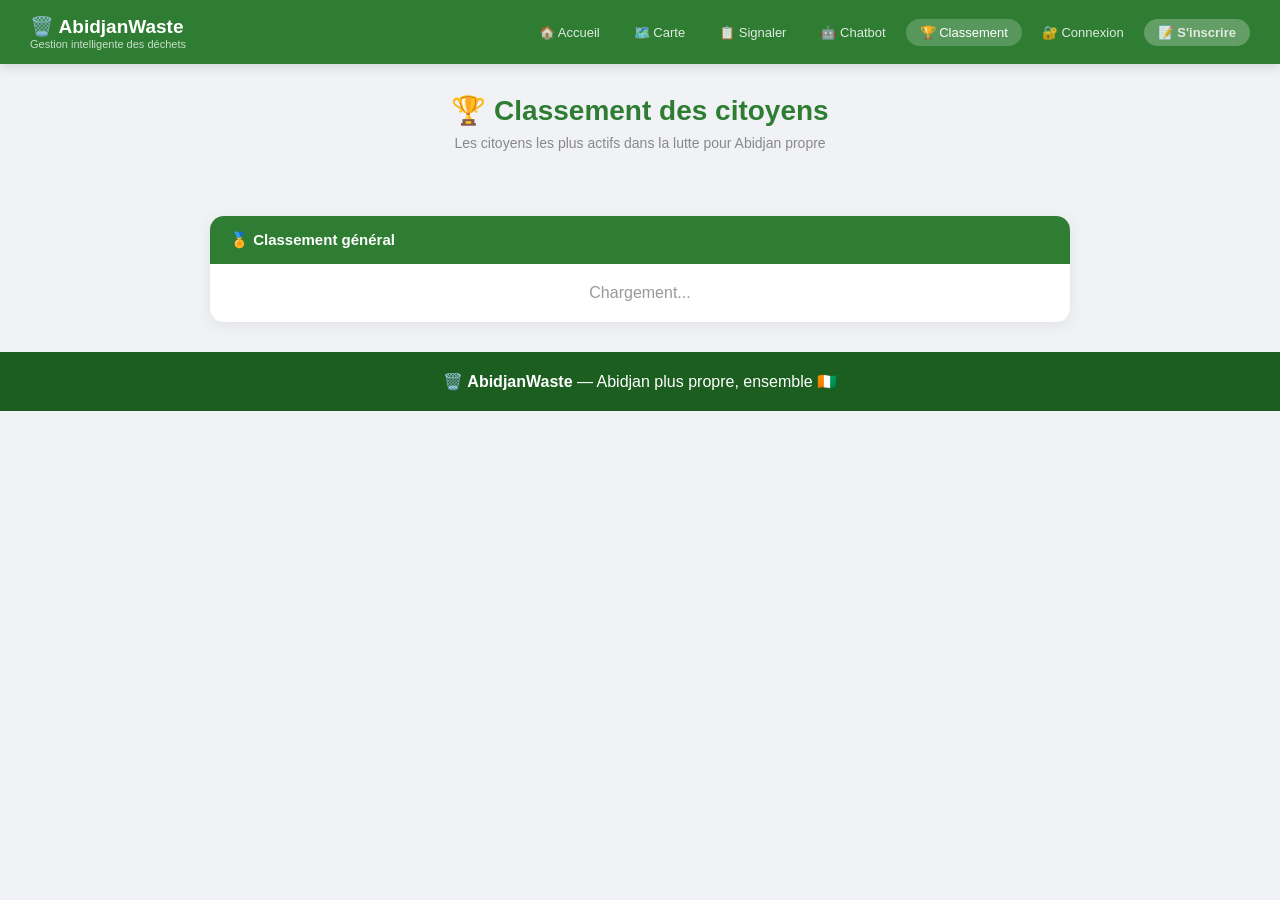
==== templates/classement.html @ 98afc9cf "Ajout système de points et classement citoyens" ====
<!DOCTYPE html>
<html lang="fr">
<head>
    <meta charset="UTF-8">
    <meta name="viewport" content="width=device-width, initial-scale=1.0">
    <title>AbidjanWaste — Classement citoyens</title>
    <link rel="stylesheet" href="/static/css/style.css">
    <style>
        body { font-family: Arial, sans-serif; background: #f0f2f5; color: #333; }
        .container { max-width: 900px; margin: 30px auto; padding: 0 20px; }
        .page-header { text-align: center; margin-bottom: 30px; }
        .page-header h2 { font-size: 28px; color: #2e7d32; margin-bottom: 8px; }
        .page-header p { color: #888; font-size: 14px; }
        .podium {
            display: flex;
            justify-content: center;
            align-items: flex-end;
            gap: 20px;
            margin-bottom: 35px;
        }
        .podium-item {
            text-align: center;
            background: white;
            border-radius: 14px;
            padding: 20px 25px;
            box-shadow: 0 3px 15px rgba(0,0,0,0.08);
            min-width: 140px;
        }
        .podium-item.first { transform: translateY(-20px); border: 3px solid #FFD700; }
        .podium-item.second { border: 3px solid #C0C0C0; }
        .podium-item.third { border: 3px solid #CD7F32; }
        .podium-rank { font-size: 36px; margin-bottom: 8px; }
        .podium-name { font-weight: bold; font-size: 15px; color: #333; }
        .podium-points { color: #2e7d32; font-size: 20px; font-weight: bold; margin-top: 4px; }
        .podium-badge { font-size: 12px; color: #888; margin-top: 4px; }
        .classement-card {
            background: white;
            border-radius: 14px;
            box-shadow: 0 3px 15px rgba(0,0,0,0.07);
            overflow: hidden;
            margin-bottom: 25px;
        }
        .classement-header {
            background: #2e7d32;
            color: white;
            padding: 15px 20px;
            font-weight: bold;
            font-size: 15px;
        }
        .classement-item {
            display: flex;
            align-items: center;
            padding: 14px 20px;
            border-bottom: 1px solid #f0f0f0;
            gap: 15px;
        }
        .classement-item:last-child { border-bottom: none; }
        .rank-num {
            width: 32px; height: 32px;
            background: #f0f0f0;
            border-radius: 50%;
            display: flex; align-items: center; justify-content: center;
            font-weight: bold;
            font-size: 14px;
            color: #555;
            flex-shrink: 0;
        }
        .rank-num.top3 { background: #2e7d32; color: white; }
        .citoyen-info { flex: 1; }
        .citoyen-name { font-weight: bold; font-size: 14px; color: #333; }
        .citoyen-badge { font-size: 12px; color: #888; margin-top: 2px; }
        .citoyen-commune { font-size: 12px; color: #aaa; }
        .points-display { text-align: right; }
        .points-value { font-size: 20px; font-weight: bold; color: #2e7d32; }
        .points-label { font-size: 11px; color: #aaa; }
        .progress-bar {
            height: 6px;
            background: #f0f0f0;
            border-radius: 3px;
            margin-top: 6px;
            width: 100px;
        }
        .progress-fill { height: 100%; background: #2e7d32; border-radius: 3px; }
        .mon-profil {
            background: white;
            border-radius: 14px;
            padding: 25px;
            box-shadow: 0 3px 15px rgba(0,0,0,0.07);
            margin-bottom: 25px;
            border-left: 4px solid #2e7d32;
        }
        .mon-profil h3 { color: #2e7d32; margin-bottom: 15px; font-size: 16px; }
        .profil-stats {
            display: grid;
            grid-template-columns: repeat(3, 1fr);
            gap: 15px;
        }
        .profil-stat {
            text-align: center;
            background: #f9f9f9;
            border-radius: 10px;
            padding: 15px;
        }
        .profil-stat-value { font-size: 24px; font-weight: bold; color: #2e7d32; }
        .profil-stat-label { font-size: 12px; color: #888; margin-top: 4px; }
        .not-logged {
            text-align: center;
            padding: 20px;
            background: #fff3e0;
            border-radius: 10px;
            margin-bottom: 25px;
        }
        .not-logged p { color: #e65100; margin-bottom: 10px; }
        .not-logged a {
            background: #2e7d32;
            color: white;
            padding: 8px 20px;
            border-radius: 20px;
            text-decoration: none;
            font-size: 13px;
        }
        footer {
            background: #1b5e20;
            color: white;
            padding: 20px;
            text-align: center;
            margin-top: 30px;
        }
    </style>
</head>
<body>

<nav class="navbar">
    <a href="/" class="navbar-brand">
        <div>
            <h1>🗑️ AbidjanWaste</h1>
            <p>Gestion intelligente des déchets</p>
        </div>
    </a>
    <div class="navbar-nav">
        <a href="/">🏠 Accueil</a>
        <a href="/carte/">🗺️ Carte</a>
        <a href="/signalement/">📋 Signaler</a>
        <a href="/chatbot/">🤖 Chatbot</a>
        <a href="/classement/" class="active">🏆 Classement</a>
        <a href="/login/">🔐 Connexion</a>
        <a href="/register/" style="background:rgba(255,255,255,0.3);font-weight:bold;">📝 S'inscrire</a>
    </div>
</nav>

<div class="container">
    <div class="page-header">
        <h2>🏆 Classement des citoyens</h2>
        <p>Les citoyens les plus actifs dans la lutte pour Abidjan propre</p>
    </div>

    <div id="mon-profil-section"></div>
    <div class="podium" id="podium"></div>

    <div class="classement-card">
        <div class="classement-header">🏅 Classement général</div>
        <div id="classement-liste">
            <div style="text-align:center;padding:20px;color:#999">Chargement...</div>
        </div>
    </div>
</div>

<footer>
    <p>🗑️ <strong>AbidjanWaste</strong> — Abidjan plus propre, ensemble 🇨🇮</p>
</footer>

<script>
async function charger() {
    const [classRes, profilRes] = await Promise.all([
        fetch('/api/classement/'),
        fetch('/api/auth/profil/')
    ]);
    const classement = await classRes.json();
    const profil = await profilRes.json();

    const section = document.getElementById('mon-profil-section');
    if (profil.authenticated) {
        section.innerHTML = `
            <div class="mon-profil">
                <h3>👤 Mon profil — ${profil.username}</h3>
                <div class="profil-stats">
                    <div class="profil-stat">
                        <div class="profil-stat-value">${profil.points}</div>
                        <div class="profil-stat-label">Points</div>
                    </div>
                    <div class="profil-stat">
                        <div class="profil-stat-value">${profil.badge}</div>
                        <div class="profil-stat-label">Badge</div>
                    </div>
                    <div class="profil-stat">
                        <div class="profil-stat-value">#${profil.rang || '—'}</div>
                        <div class="profil-stat-label">Classement</div>
                    </div>
                </div>
            </div>`;
    } else {
        section.innerHTML = `
            <div class="not-logged">
                <p>🔐 Connectez-vous pour voir votre position dans le classement</p>
                <a href="/login/">Se connecter</a>
            </div>`;
    }

    const podiumEl = document.getElementById('podium');
    const top3 = classement.slice(0, 3);
    const ordre = [1, 0, 2];
    const classes = ['second', 'first', 'third'];
    const medals = ['🥈', '🥇', '🥉'];
    podiumEl.innerHTML = ordre.map(i => {
        if (!top3[i]) return '';
        return `
            <div class="podium-item ${classes[ordre.indexOf(i)]}">
                <div class="podium-rank">${medals[ordre.indexOf(i)]}</div>
                <div class="podium-name">${top3[i].username}</div>
                <div class="podium-points">${top3[i].points} pts</div>
                <div class="podium-badge">${top3[i].badge}</div>
            </div>`;
    }).join('');

    const liste = document.getElementById('classement-liste');
    if (classement.length === 0) {
        liste.innerHTML = '<div style="text-align:center;padding:20px;color:#999">Aucun citoyen classé pour l\'instant. Inscrivez-vous et faites des signalements !</div>';
        return;
    }
    const maxPoints = classement[0]?.points || 1;
    liste.innerHTML = classement.map((c, i) => `
        <div class="classement-item">
            <div class="rank-num ${i < 3 ? 'top3' : ''}">${i + 1}</div>
            <div class="citoyen-info">
                <div class="citoyen-name">${c.username}</div>
                <div class="citoyen-badge">${c.badge}</div>
                <div class="citoyen-commune">${c.commune || 'Abidjan'}</div>
            </div>
            <div class="points-display">
                <div class="points-value">${c.points}</div>
                <div class="points-label">points</div>
                <div class="progress-bar">
                    <div class="progress-fill" style="width:${Math.min(100, (c.points/maxPoints)*100)}%"></div>
                </div>
            </div>
        </div>
    `).join('');
}

charger();
</script>

</body>
</html>
---- static/css/style.css ----
/* ===== ABIDJANWASTE — STYLES GLOBAUX ===== */

:root {
    --vert: #2e7d32;
    --vert-dark: #1b5e20;
    --vert-light: #e8f5e9;
    --orange: #ff9800;
    --bleu: #1976d2;
    --rouge: #f44336;
    --gris: #f0f2f5;
    --blanc: #ffffff;
    --texte: #333333;
    --texte-muted: #888888;
    --shadow: 0 3px 15px rgba(0,0,0,0.08);
    --radius: 12px;
}

* { margin: 0; padding: 0; box-sizing: border-box; }
body { font-family: 'Segoe UI', Arial, sans-serif; background: var(--gris); color: var(--texte); }

/* NAVBAR */
.navbar {
    background: var(--vert);
    color: white;
    padding: 0 30px;
    display: flex;
    justify-content: space-between;
    align-items: center;
    height: 64px;
    position: sticky;
    top: 0;
    z-index: 1000;
    box-shadow: 0 2px 12px rgba(0,0,0,0.15);
}
.navbar-brand { display: flex; align-items: center; gap: 10px; text-decoration: none; color: white; }
.navbar-brand h1 { font-size: 19px; font-weight: 700; }
.navbar-brand p { font-size: 11px; opacity: 0.75; }
.navbar-nav { display: flex; gap: 6px; }
.navbar-nav a {
    color: white;
    text-decoration: none;
    padding: 6px 14px;
    border-radius: 20px;
    font-size: 13px;
    opacity: 0.85;
    transition: all 0.2s;
}
.navbar-nav a:hover, .navbar-nav a.active {
    background: rgba(255,255,255,0.2);
    opacity: 1;
}

/* CARDS */
.card {
    background: var(--blanc);
    border-radius: var(--radius);
    box-shadow: var(--shadow);
    padding: 24px;
}

/* BOUTONS */
.btn {
    display: inline-block;
    padding: 10px 22px;
    border-radius: 25px;
    font-size: 14px;
    font-weight: 600;
    text-decoration: none;
    border: none;
    cursor: pointer;
    transition: all 0.2s;
}
.btn-green { background: var(--vert); color: white; }
.btn-green:hover { background: var(--vert-dark); }
.btn-white { background: white; color: var(--vert); }
.btn-white:hover { background: var(--vert-light); }
.btn-outline { background: transparent; color: white; border: 2px solid rgba(255,255,255,0.6); }
.btn-outline:hover { background: rgba(255,255,255,0.15); }

/* BADGES */
.badge {
    padding: 4px 12px;
    border-radius: 20px;
    font-size: 11px;
    font-weight: 700;
}
.badge-attente { background: #fff3e0; color: #e65100; }
.badge-charge { background: #e3f2fd; color: #1565c0; }
.badge-resolu { background: #e8f5e9; color: #2e7d32; }

/* FOOTER */
.footer {
    background: var(--vert-dark);
    color: white;
    padding: 30px;
    text-align: center;
    margin-top: 40px;
}
.footer p { opacity: 0.8; font-size: 13px; margin-bottom: 6px; }
.footer-links { display: flex; gap: 20px; justify-content: center; margin-top: 12px; flex-wrap: wrap; }
.footer-links a { color: rgba(255,255,255,0.7); text-decoration: none; font-size: 13px; }
.footer-links a:hover { color: white; }

/* FORMULAIRES */
.form-group { margin-bottom: 20px; }
.form-label { display: block; font-weight: 600; margin-bottom: 6px; font-size: 14px; color: #444; }
.form-control {
    width: 100%;
    padding: 10px 14px;
    border: 1.5px solid #ddd;
    border-radius: 8px;
    font-size: 14px;
    background: #fafafa;
    transition: border-color 0.2s;
}
.form-control:focus { outline: none; border-color: var(--vert); background: white; }

/* ANIMATIONS */
@keyframes fadeIn { from { opacity: 0; transform: translateY(10px); } to { opacity: 1; transform: translateY(0); } }
.fade-in { animation: fadeIn 0.4s ease; }
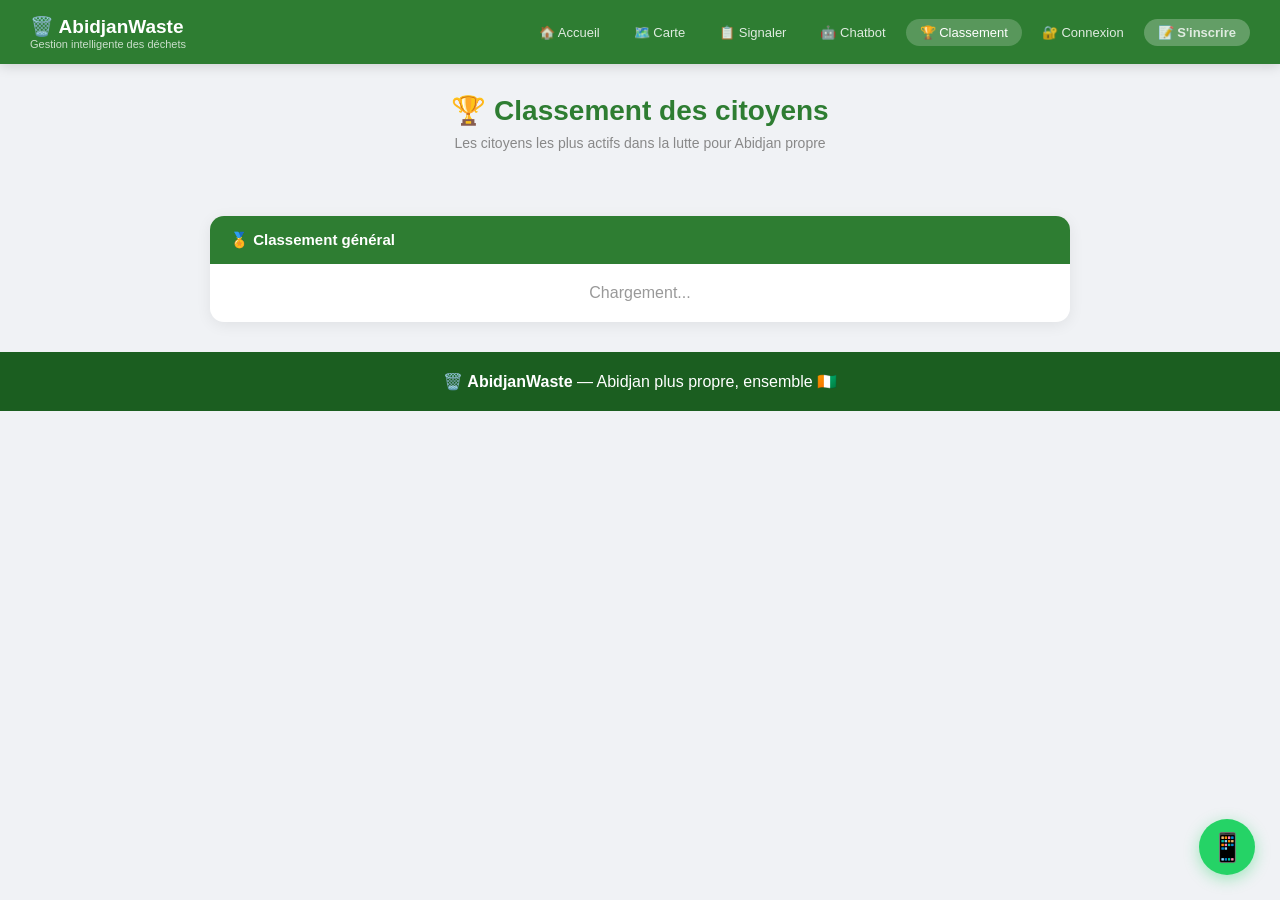
==== commit eeee4dde: "Ajout classement et système de points" ====
--- a/templates/classement.html
+++ b/templates/classement.html
@@ -60,9 +60,7 @@
             background: #f0f0f0;
             border-radius: 50%;
             display: flex; align-items: center; justify-content: center;
-            font-weight: bold;
-            font-size: 14px;
-            color: #555;
+            font-weight: bold; font-size: 14px; color: #555;
             flex-shrink: 0;
         }
         .rank-num.top3 { background: #2e7d32; color: white; }
@@ -73,13 +71,7 @@
         .points-display { text-align: right; }
         .points-value { font-size: 20px; font-weight: bold; color: #2e7d32; }
         .points-label { font-size: 11px; color: #aaa; }
-        .progress-bar {
-            height: 6px;
-            background: #f0f0f0;
-            border-radius: 3px;
-            margin-top: 6px;
-            width: 100px;
-        }
+        .progress-bar { height: 6px; background: #f0f0f0; border-radius: 3px; margin-top: 6px; width: 100px; }
         .progress-fill { height: 100%; background: #2e7d32; border-radius: 3px; }
         .mon-profil {
             background: white;
@@ -90,41 +82,58 @@
             border-left: 4px solid #2e7d32;
         }
         .mon-profil h3 { color: #2e7d32; margin-bottom: 15px; font-size: 16px; }
-        .profil-stats {
-            display: grid;
-            grid-template-columns: repeat(3, 1fr);
-            gap: 15px;
-        }
-        .profil-stat {
-            text-align: center;
-            background: #f9f9f9;
-            border-radius: 10px;
-            padding: 15px;
-        }
+        .profil-stats { display: grid; grid-template-columns: repeat(3, 1fr); gap: 15px; }
+        .profil-stat { text-align: center; background: #f9f9f9; border-radius: 10px; padding: 15px; }
         .profil-stat-value { font-size: 24px; font-weight: bold; color: #2e7d32; }
         .profil-stat-label { font-size: 12px; color: #888; margin-top: 4px; }
         .not-logged {
-            text-align: center;
-            padding: 20px;
-            background: #fff3e0;
-            border-radius: 10px;
-            margin-bottom: 25px;
+            text-align: center; padding: 20px;
+            background: #fff3e0; border-radius: 10px; margin-bottom: 25px;
         }
         .not-logged p { color: #e65100; margin-bottom: 10px; }
         .not-logged a {
+            background: #2e7d32; color: white;
+            padding: 8px 20px; border-radius: 20px;
+            text-decoration: none; font-size: 13px;
+        }
+        .carte-profil {
             background: #2e7d32;
+            border-radius: 16px;
+            padding: 30px;
+            max-width: 380px;
+            margin: 0 auto 15px;
             color: white;
-            padding: 8px 20px;
-            border-radius: 20px;
-            text-decoration: none;
-            font-size: 13px;
-        }
-        footer {
-            background: #1b5e20;
-            color: white;
-            padding: 20px;
             text-align: center;
-            margin-top: 30px;
+            box-shadow: 0 8px 30px rgba(0,0,0,0.2);
+        }
+        .carte-profil h3 { font-size: 22px; margin-bottom: 5px; }
+        .carte-profil p { opacity: 0.8; font-size: 13px; margin-bottom: 15px; }
+        .carte-points-box {
+            background: rgba(255,255,255,0.15);
+            border-radius: 12px;
+            padding: 15px;
+            margin-bottom: 15px;
+        }
+        .carte-points-val { font-size: 36px; font-weight: bold; }
+        .carte-points-lbl { font-size: 13px; opacity: 0.8; }
+        .carte-badge { font-size: 24px; margin-bottom: 15px; }
+        .carte-url { background: rgba(255,255,255,0.1); border-radius: 8px; padding: 8px; font-size: 12px; opacity: 0.7; }
+        .btn-telecharger {
+            background: #2e7d32; color: white;
+            border: none; padding: 12px 30px;
+            border-radius: 25px; font-size: 14px;
+            font-weight: bold; cursor: pointer;
+            display: block; margin: 0 auto;
+        }
+        .btn-telecharger:hover { background: #1b5e20; }
+        footer { background: #1b5e20; color: white; padding: 20px; text-align: center; margin-top: 30px; }
+        @keyframes tomber {
+            0% { transform: translateY(-20px) rotate(0deg); opacity: 1; }
+            100% { transform: translateY(100vh) rotate(720deg); opacity: 0; }
+        }
+        @keyframes pulse-whatsapp {
+            0%, 100% { transform: scale(1); box-shadow: 0 4px 15px rgba(37,211,102,0.4); }
+            50% { transform: scale(1.1); box-shadow: 0 4px 25px rgba(37,211,102,0.6); }
         }
     </style>
 </head>
@@ -155,6 +164,7 @@
     </div>
 
     <div id="mon-profil-section"></div>
+    <div id="carte-profil-section" style="display:none;margin-bottom:25px;"></div>
     <div class="podium" id="podium"></div>
 
     <div class="classement-card">
@@ -165,11 +175,77 @@
     </div>
 </div>
 
+<!-- Bouton WhatsApp flottant -->
+<a href="https://wa.me/2250586359642?text=Bonjour%20AbidjanWaste%2C%20je%20souhaite%20signaler%20un%20problème%20de%20collecte."
+   target="_blank"
+   style="
+    position: fixed;
+    bottom: 25px;
+    right: 25px;
+    width: 56px;
+    height: 56px;
+    background: #25D366;
+    border-radius: 50%;
+    display: flex;
+    align-items: center;
+    justify-content: center;
+    box-shadow: 0 4px 15px rgba(37,211,102,0.4);
+    z-index: 1000;
+    text-decoration: none;
+    font-size: 28px;
+    animation: pulse-whatsapp 2s infinite;
+   ">📱</a>
+
 <footer>
     <p>🗑️ <strong>AbidjanWaste</strong> — Abidjan plus propre, ensemble 🇨🇮</p>
 </footer>
 
 <script>
+function lancerConfettis() {
+    const colors = ['#2e7d32', '#FFD700', '#ff6b6b', '#4ecdc4', '#45b7d1'];
+    for (let i = 0; i < 100; i++) {
+        const confetti = document.createElement('div');
+        confetti.style.cssText = `
+            position: fixed;
+            width: ${Math.random() * 10 + 5}px;
+            height: ${Math.random() * 10 + 5}px;
+            background: ${colors[Math.floor(Math.random() * colors.length)]};
+            left: ${Math.random() * 100}vw;
+            top: -20px;
+            border-radius: ${Math.random() > 0.5 ? '50%' : '0'};
+            z-index: 9999;
+            pointer-events: none;
+            animation: tomber ${Math.random() * 2 + 1}s linear forwards;
+        `;
+        document.body.appendChild(confetti);
+        setTimeout(() => confetti.remove(), 3000);
+    }
+}
+
+function telechargerCarte(username, points, badge) {
+    lancerConfettis();
+    const contenu = `
+╔══════════════════════════════════════╗
+║         🗑️  ABIDJANWASTE             ║
+║      CARTE DE MEMBRE CITOYEN         ║
+╠══════════════════════════════════════╣
+║                                      ║
+║  Citoyen : ${username.padEnd(27)}║
+║  Points  : ${String(points).padEnd(27)}║
+║  Badge   : ${badge.padEnd(27)}║
+║                                      ║
+║  abidjanwaste.onrender.com           ║
+╚══════════════════════════════════════╝
+    `;
+    const blob = new Blob([contenu], {type: 'text/plain;charset=utf-8'});
+    const url = URL.createObjectURL(blob);
+    const a = document.createElement('a');
+    a.href = url;
+    a.download = `carte-membre-${username}.txt`;
+    a.click();
+    URL.revokeObjectURL(url);
+}
+
 async function charger() {
     const [classRes, profilRes] = await Promise.all([
         fetch('/api/classement/'),
@@ -179,6 +255,8 @@
     const profil = await profilRes.json();
 
     const section = document.getElementById('mon-profil-section');
+    const carteSection = document.getElementById('carte-profil-section');
+
     if (profil.authenticated) {
         section.innerHTML = `
             <div class="mon-profil">
@@ -198,6 +276,27 @@
                     </div>
                 </div>
             </div>`;
+
+        carteSection.style.display = 'block';
+        carteSection.innerHTML = `
+            <div class="carte-profil">
+                <div style="font-size:48px;margin-bottom:10px">🗑️</div>
+                <h3>${profil.username}</h3>
+                <p>Citoyen AbidjanWaste</p>
+                <div class="carte-points-box">
+                    <div class="carte-points-val">${profil.points}</div>
+                    <div class="carte-points-lbl">Points</div>
+                </div>
+                <div class="carte-badge">${profil.badge}</div>
+                <div class="carte-url">abidjanwaste.onrender.com</div>
+            </div>
+            <div style="text-align:center;">
+                <button class="btn-telecharger"
+                    onclick="telechargerCarte('${profil.username}', ${profil.points}, '${profil.badge}')">
+                    📥 Télécharger ma carte membre
+                </button>
+            </div>`;
+
     } else {
         section.innerHTML = `
             <div class="not-logged">
@@ -240,7 +339,7 @@
                 <div class="points-value">${c.points}</div>
                 <div class="points-label">points</div>
                 <div class="progress-bar">
-                    <div class="progress-fill" style="width:${Math.min(100, (c.points/maxPoints)*100)}%"></div>
+                    <div class="progress-fill" style="width:${Math.min(100,(c.points/maxPoints)*100)}%"></div>
                 </div>
             </div>
         </div>
